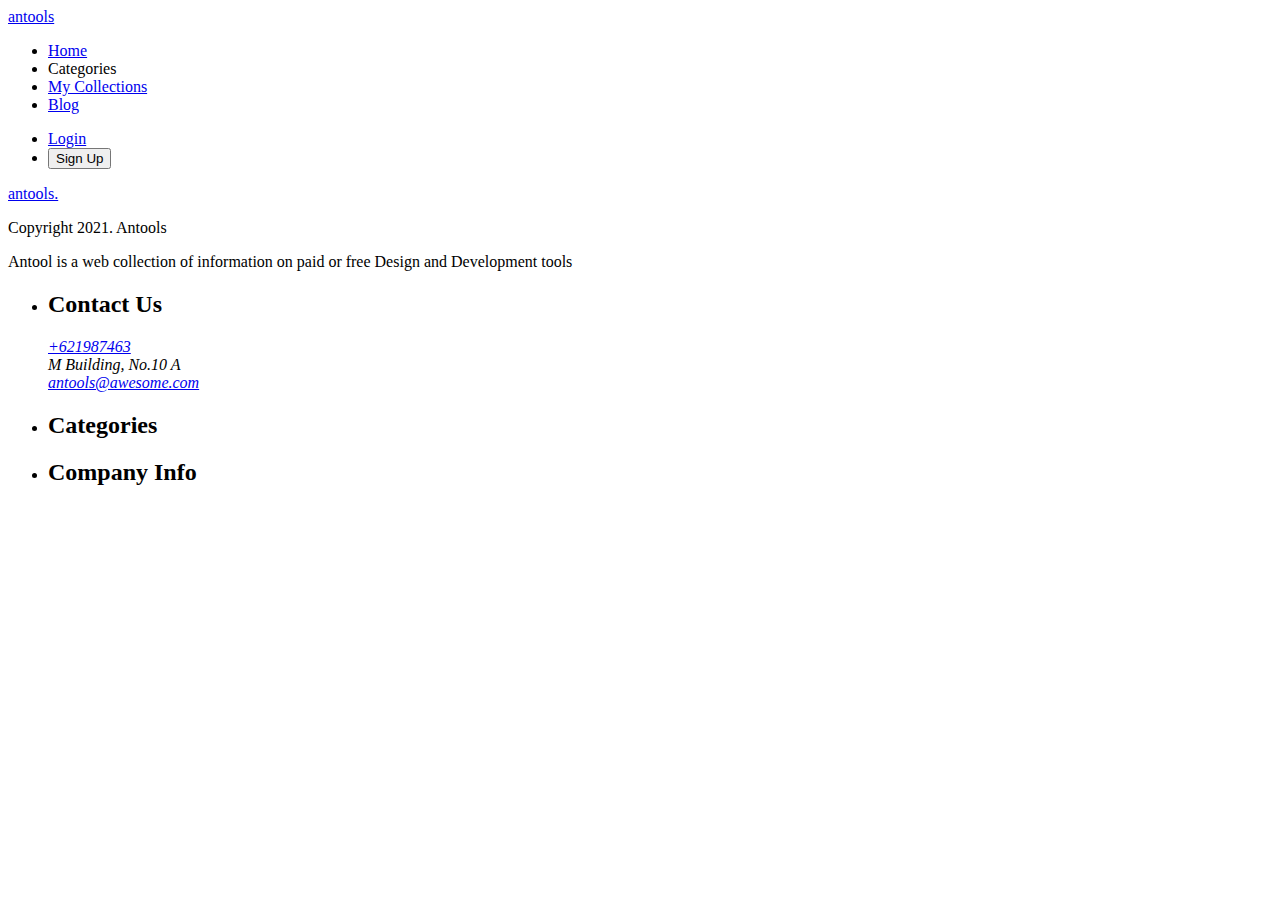
==== inde.html @ 9d084e09 "add reset.css ,header and footer" ====
<!DOCTYPE html>
<html lang="en">

<head>
    <meta charset="UTF-8" />
    <meta name="viewport" content="width=device-width, initial-scale=1.0" />
    <title>Document</title>
</head>

<body>
    <header class="header">
        <div class="container">
            <a href="#" class="header-logo">antools</a>
            <nav class="nav">
                <ul class="nav-list">
                    <li class="nav-item"><a class="nav-link" href="#">Home</a></li>
                    <li class="nav-item">Categories</li>
                    <li class="nav-item">
                        <a class="nav-link" href="#"> My Collections</a>
                    </li>
                    <li class="nav-item"><a class="nav-link" href="#">Blog</a></li>
                </ul>
            </nav>
            <ul class="authorization-list">
                <li class="authorization-item"><a href="#">Login</a></li>
                <li class="authorization-item">
                    <button type="button" class="authorization-button">Sign Up</button>
                </li>
            </ul>
        </div>
    </header>
    <main></main>
    <footer class="footer">
        <div class="container">
            <a class="footer-title" href="#">antools.</a>
            <p class="footer-text">Copyright 2021. Antools</p>
            <p class="footer-subtext">
                Antool is a web collection of information on paid or free Design and
                Development tools
            </p>
            <ul class="footer-list">
                <li class="footer-item">
                    <h2 class="footer-subtitle">Contact Us</h2>
                    <address class="footer-addres">
                        <a href="#">+621987463</a>
                        <br>
                        M Building, No.10 A
                        <br>
                        <a href="#">antools@awesome.com</a>
                    </address>
                </li>
                <li class="footer-item">
                    <h2 class="footer-subtitle">Categories</h2>
                    <a class="footer-link" href="#"></a>
                    <a class="footer-link" href="#"></a>
                </li>
                <li class="footer-item">
                    <h2 class="footer-subtitle">Company Info</h2>
                    <a class="footer-link" href="#"></a>
                    <a class="footer-link" href="#"></a>
                    <a class="footer-link" href="#"></a>
                </li>
            </ul>
        </div>
    </footer>
</body>

</html>
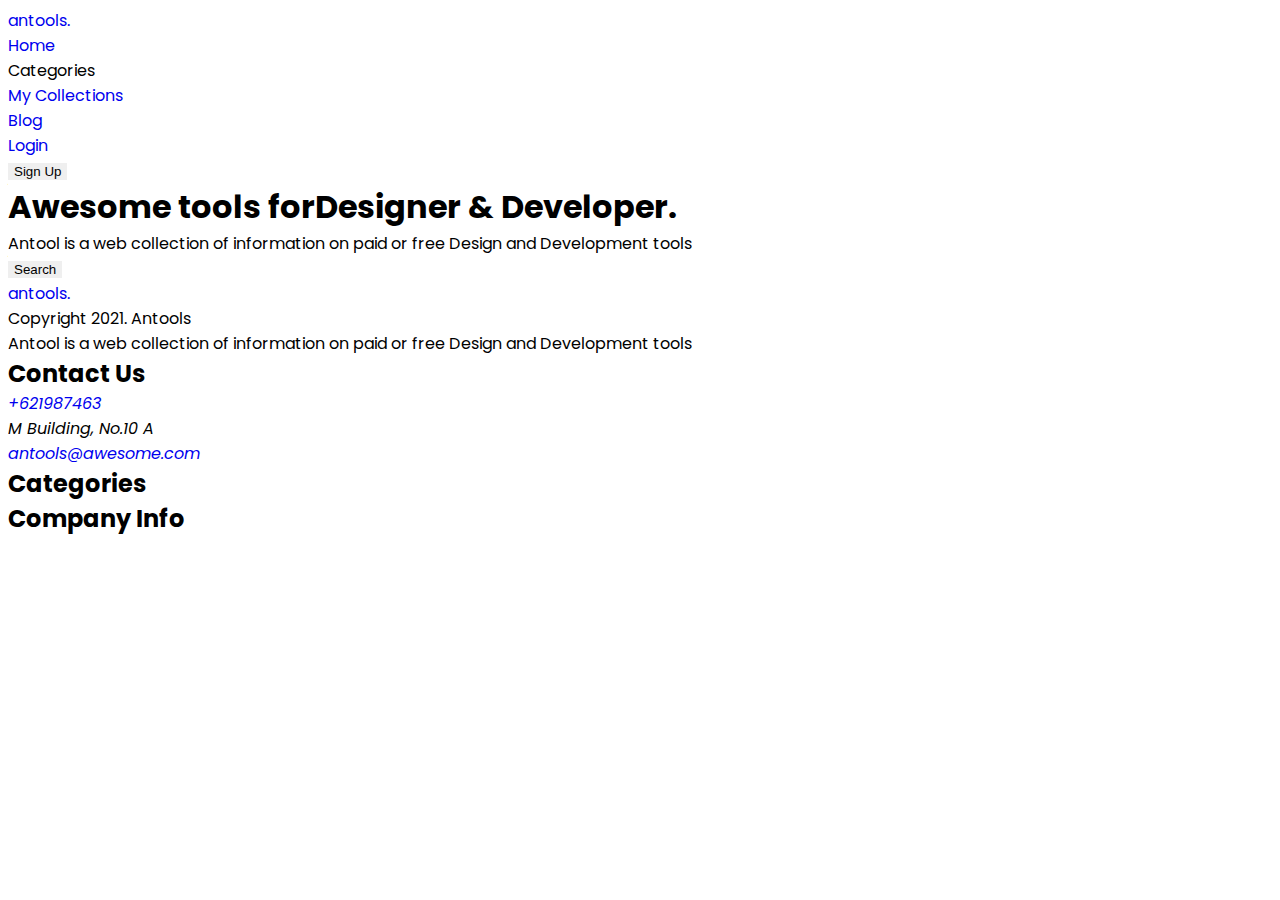
==== commit 5586e0b1: "add fonts" ====
--- a/inde.html
+++ b/inde.html
@@ -5,12 +5,18 @@
     <meta charset="UTF-8" />
     <meta name="viewport" content="width=device-width, initial-scale=1.0" />
     <title>Document</title>
+    <link rel="preconnect" href="https://fonts.googleapis.com">
+    <link rel="preconnect" href="https://fonts.gstatic.com" crossorigin>
+    <link href="https://fonts.googleapis.com/css2?family=Poppins:wght@400;500&family=Roboto:ital@0;1&display=swap"
+        rel="stylesheet">
+    <link rel="stylesheet" href="./css/reset.css">
+    <link rel="stylesheet" href="./css/style.css">
 </head>
 
 <body>
     <header class="header">
         <div class="container">
-            <a href="#" class="header-logo">antools</a>
+            <a href="#" class="header-logo"><img src="" alt="">antools.</a>
             <nav class="nav">
                 <ul class="nav-list">
                     <li class="nav-item"><a class="nav-link" href="#">Home</a></li>
@@ -29,10 +35,28 @@
             </ul>
         </div>
     </header>
-    <main></main>
+    <main>
+        <section class="hero">
+            <div class="container">
+                <h1 class="hero-title">Awesome tools forDesigner & Developer.</h1>
+                <p class="hero-text">Antool is a web collection of information on paid or free Design and Development
+                    tools</p>
+                <!-- input -->
+                <button class="hero-submit" type="submit">Search</button>
+                <ul>
+                    <li class="hero-social"><a href="#" class="social-link"><img class="social-img" src="" alt=""></a>
+                    </li>
+                    <li class="hero-social"><a href="#" class="social-link"><img class="social-img" src=""
+                                alt=""></a></button></li>
+                    <li class="hero-social"><a href="#" class="social-link"><img class="social-img" src=""
+                                alt=""></a></button></li>
+                </ul>
+            </div>
+        </section>
+    </main>
     <footer class="footer">
         <div class="container">
-            <a class="footer-title" href="#">antools.</a>
+            <a class="footer-logo" href="#"> <img src="" alt="">antools.</a>
             <p class="footer-text">Copyright 2021. Antools</p>
             <p class="footer-subtext">
                 Antool is a web collection of information on paid or free Design and
--- a/css/style.css
+++ b/css/style.css
@@ -0,0 +1,9 @@
+:root{
+    --main-background-color: #1E252B;
+    --main-text-color: rgba(255, 255, 255, 0.90);
+    --second-text-color: rgba(255, 255, 255, 0.55);
+}
+
+body{
+    font-family: "Poppins", sans-serif;
+}